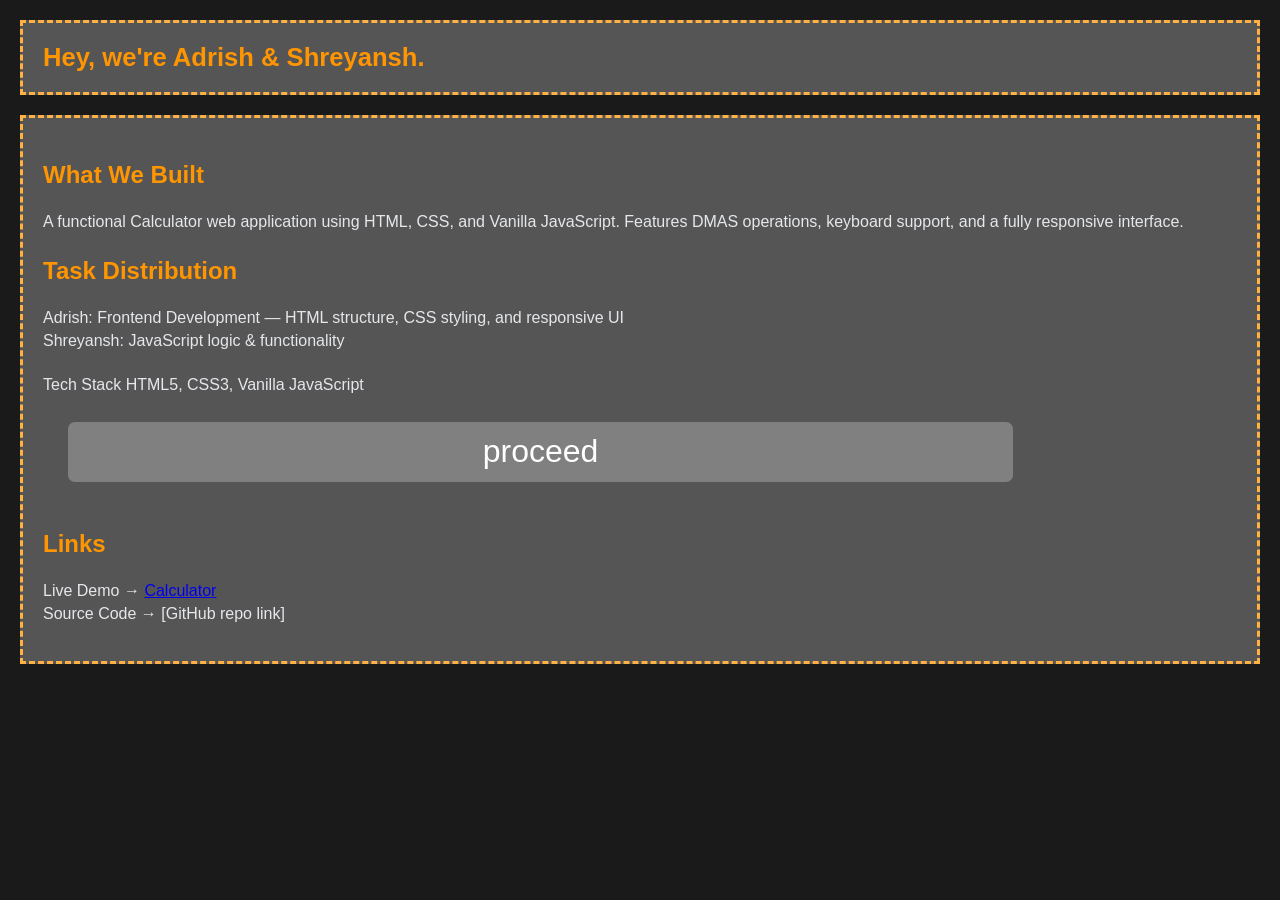
==== index.html @ c9707347 "Add files via upload" ====
<!DOCTYPE html>
<html lang="en">
<head>
    <meta charset="UTF-8">
    <meta name="description" content="Simple Calculator Using HTML & CSS & Javascript">
    <meta name="viewport" content="width=device-width, initial-scale=1.0">
    <title>Calculator</title>
    <link rel="stylesheet" href="style-calculator.css">
</head>
<body> 
<header>
<h1>Hey, we're Adrish &amp; Shreyansh.</h1>
</header>
<article>
<h2>What We Built</h2> 
<p>A functional Calculator web application using HTML, CSS, and Vanilla JavaScript. Features DMAS operations, keyboard support, and a fully responsive interface.</p>

<h2>Task Distribution</h2>
<p>
Adrish: Frontend Development — HTML structure, CSS styling, and responsive UI
<br> 
Shreyansh: JavaScript logic & functionality
<br><br>
Tech Stack
HTML5, CSS3, Vanilla JavaScript
<br>

<button onclick="window.location.assign('calculator.html')" id="proceed">
proceed
</button>
<h2>Links</h2>
Live Demo → <a href="calculator.html">Calculator</a>
<br>
Source Code → [GitHub repo link]
</p>
</article>
</body>
</html>
---- style-calculator.css ----
* {
    box-sizing: border-box;
}

body {
    font-family: Arial, sans-serif;
    background: #1a1a1a;
    margin: 0;
}

.container {
    border: 2px solid black;
    width: 95%;
    max-width: 420px;
    background-color: #333;
    margin: 60px auto;
    padding: 25px;
    border-radius: 15px; /*the command which rounds/smooths out the edges*/
}

table {
    width: 100%;
    border-collapse: separate; 
    /*borders gonna be separate isted of bulging or merging*/
   
    border-spacing: 10px;
    margin: 5px auto;
}

button {
    width: 100%;
    height: 70px;
    background: grey;
    color: white;
    border: none;
    text-align: center;
    font-size: 2rem;
    border-radius: 12px;
    cursor: pointer; /*on mobile the finger touch will be considered a touch which retreats*/    
}

.display {
    width: 100%;
    height: 90px;
    text-align: right;
    font-size: 3.5rem;
    line-height: 90px;
    padding: 0 20px;
    margin: 10px 0 20px 0;
    color: #00c04b;
    background: #000;
    border: none;
    border-radius: 8px;
    overflow: hidden;/*if smth overflows then it would be hiddn*/
}

button:hover {
    background: #777;
}

button:active {
    background: #555;
}

.operator {
    background: #ff9500;/*gold texture*/
}

.operator:hover {
    background: #ffb143;/*lighter gold texture*/
}

article{
    border: 3px dashed #ffb143;
    background: #555;
    color: #e5e7eb;
    text-align: left;
    line-height: 1.4;
    padding:20px;
    margin:20px;
}

h2{
    border: none;
    text-align: left;
    color: #ff9500;
    font-weight:700;
}

header h1{
    border: 3px dashed #ffb143;
    background:#555;
    text-align:left;
    font-size:1.6rem;
    font-weight:800;
    color: #ff9500;
    padding: 20px;
    margin:20px;
}

#reverse,#proceed{
    width:80%;
    border: 5px solid #555;
    margin: 20px; 
}
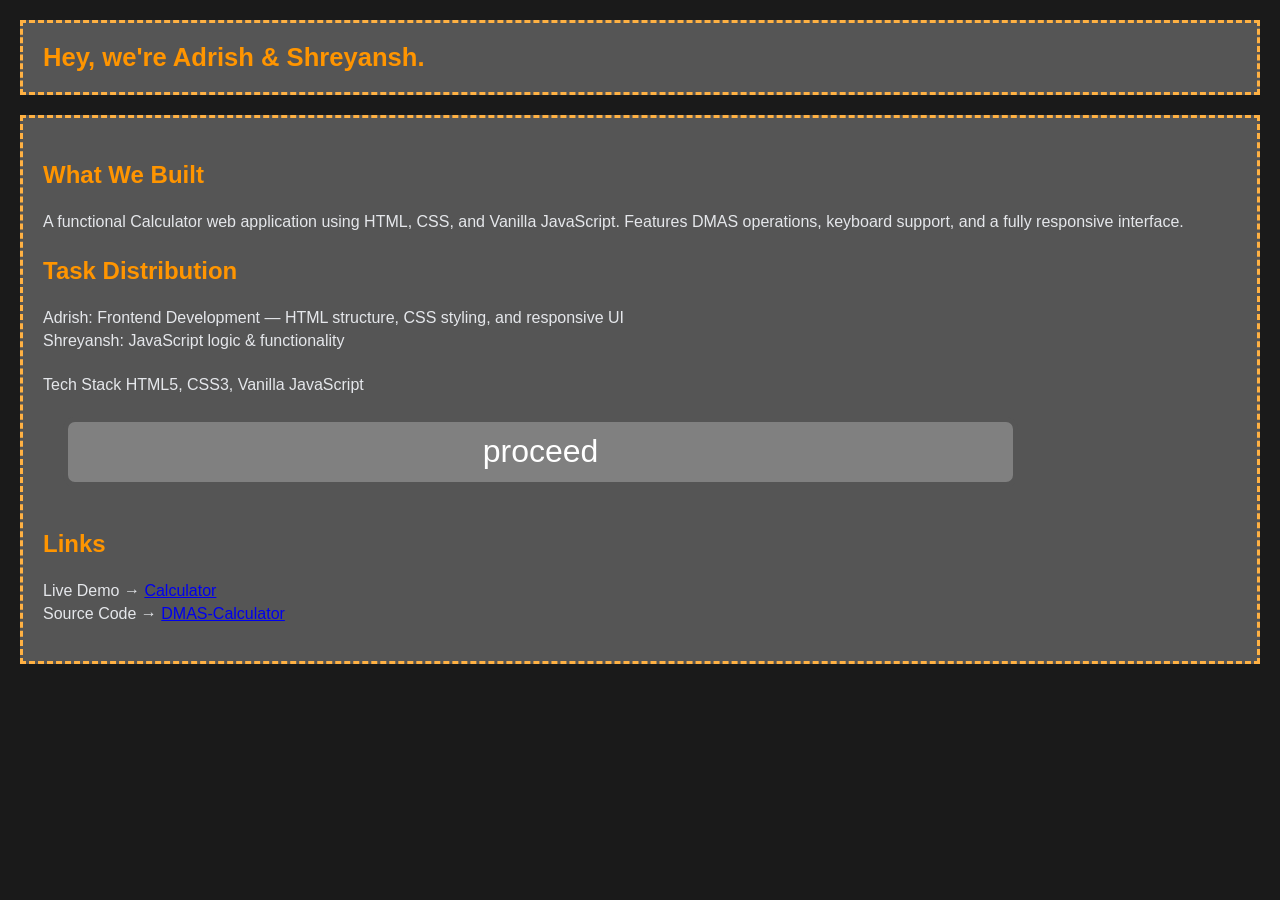
==== commit 0f2dd998: "Update source code link to GitHub repository" ====
--- a/index.html
+++ b/index.html
@@ -31,7 +31,7 @@
 <h2>Links</h2>
 Live Demo → <a href="calculator.html">Calculator</a>
 <br>
-Source Code → [GitHub repo link]
+Source Code → <a href="https://github.com/Adrish1100/DMAS-Calculator">DMAS-Calculator</a>
 </p>
 </article>
 </body>
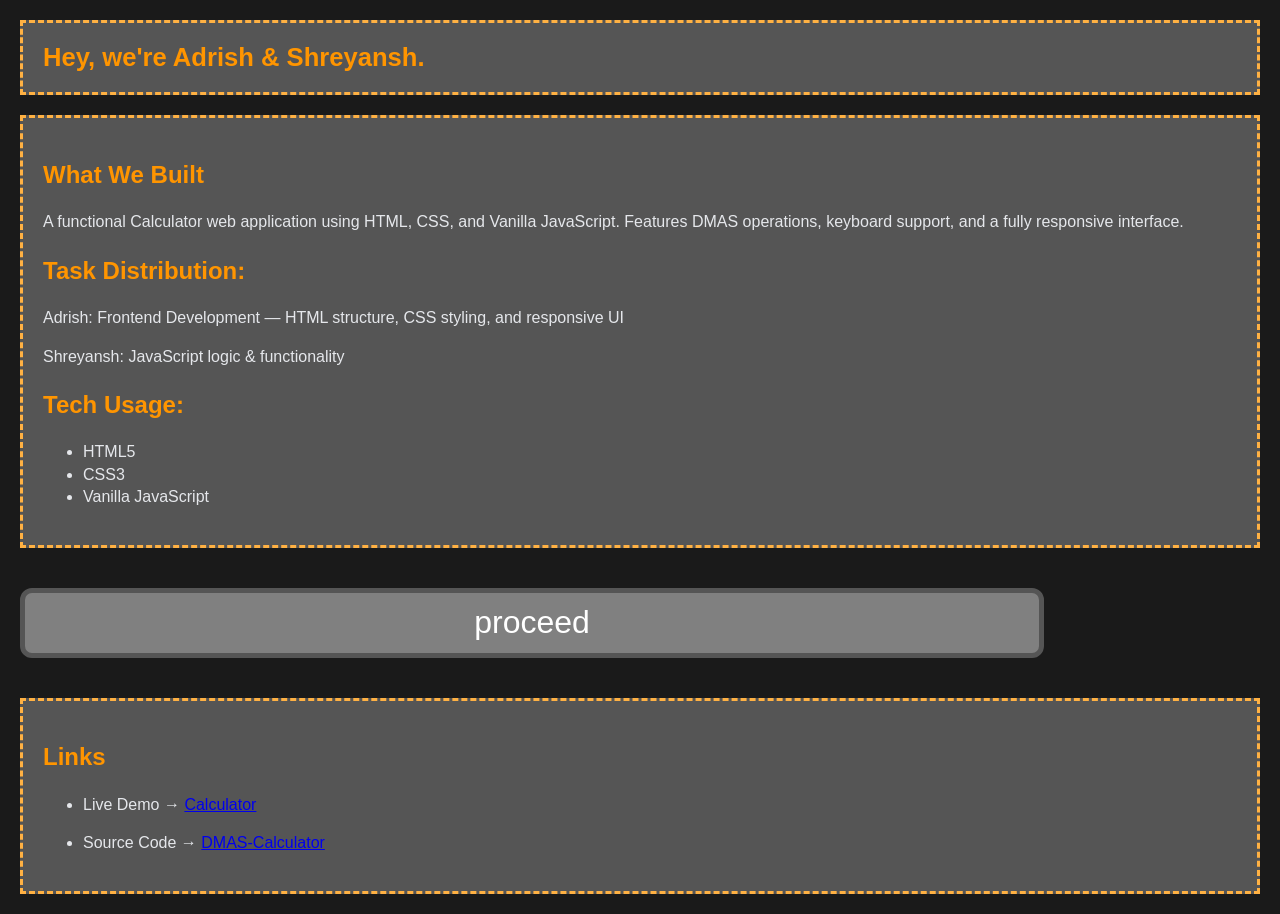
==== commit af5b1311: "Add files via upload" ====
--- a/index.html
+++ b/index.html
@@ -11,28 +11,43 @@
 <header>
 <h1>Hey, we're Adrish &amp; Shreyansh.</h1>
 </header>
+
+<main>
 <article>
 <h2>What We Built</h2> 
 <p>A functional Calculator web application using HTML, CSS, and Vanilla JavaScript. Features DMAS operations, keyboard support, and a fully responsive interface.</p>
-
-<h2>Task Distribution</h2>
+<h2>Task Distribution:</h2>
 <p>
 Adrish: Frontend Development — HTML structure, CSS styling, and responsive UI
-<br> 
+</p>
+<p>
 Shreyansh: JavaScript logic & functionality
-<br><br>
-Tech Stack
-HTML5, CSS3, Vanilla JavaScript
-<br>
+</p>
+<h2>Tech Usage:</h2>
+<ul>
+    <li>HTML5</li>
+    <li>CSS3</li>
+    <li>Vanilla JavaScript</li>
+</ul>
+</article>
+<button onclick="window.location.assign('calculator.html')" id="proceed">proceed</button>
+</main>
 
-<button onclick="window.location.assign('calculator.html')" id="proceed">
-proceed
-</button>
-<h2>Links</h2>
-Live Demo → <a href="calculator.html">Calculator</a>
-<br>
-Source Code → <a href="https://github.com/Adrish1100/DMAS-Calculator">DMAS-Calculator</a>
-</p>
-</article>
+<footer>
+    <article>
+        <h2>Links</h2>
+        <ul>
+            <li>
+                <p>Live Demo → <a href="calculator.html">Calculator</a>
+                </p>
+            </li>
+            <li>
+                <p>
+                    Source Code → <a href="https://github.com/Adrish1100/DMAS-Calculator">DMAS-Calculator</a>
+                </p>
+            </li>
+        </ul>
+    </article>
+</footer>
 </body>
 </html>
